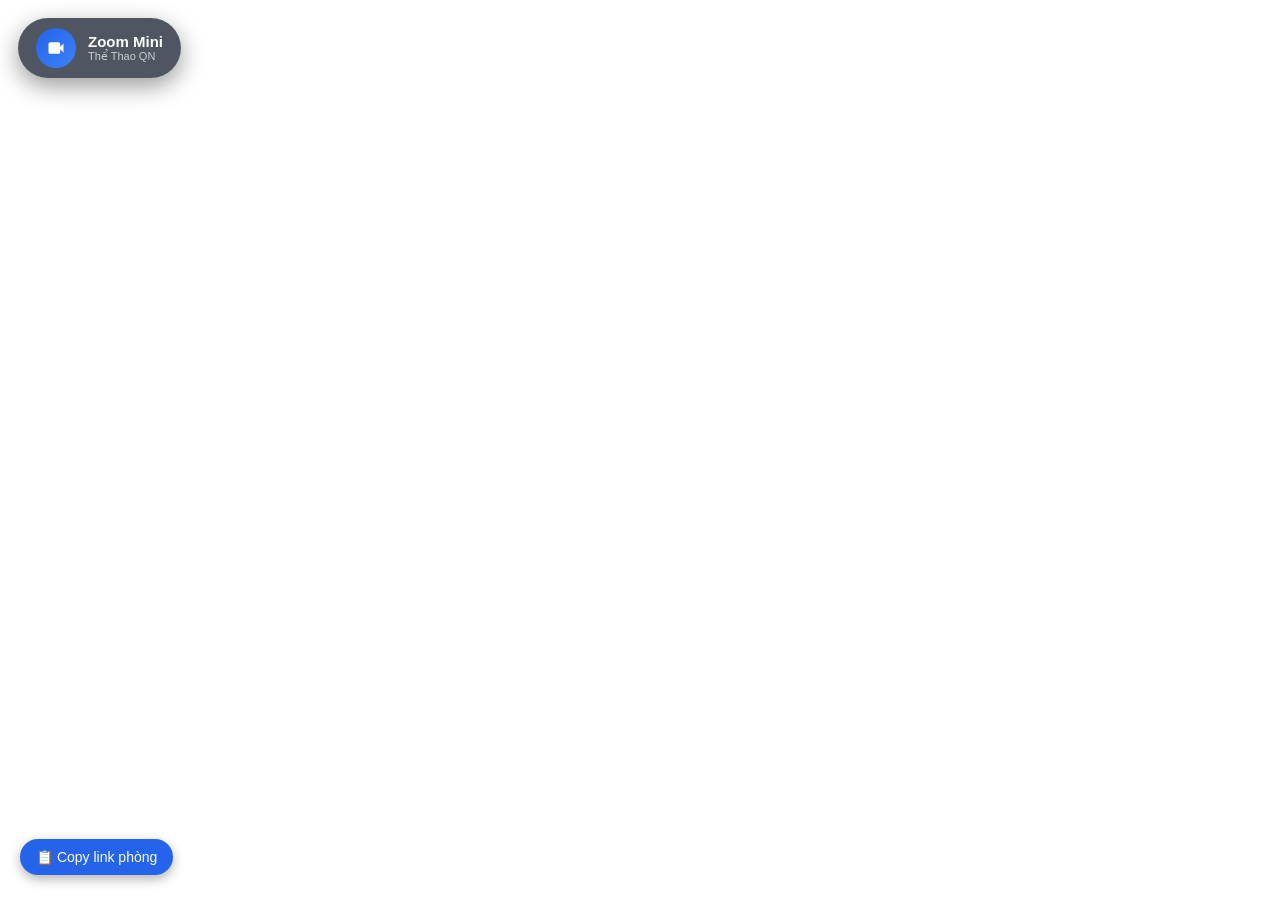
==== meeting.html @ 6d3b0d20 "Update phong" ====
<!DOCTYPE html>
<html lang="vi">
<head>
<meta charset="UTF-8">
<title>Zoom Mini - Phòng họp</title>

<script src="https://meet.ffmuc.net/external_api.js"></script>

<style>

body{
margin:0;
overflow:hidden;
font-family:'Segoe UI',sans-serif;
}

/* Logo */

#appLogo{
position:fixed;
top:18px;
left:18px;
z-index:9999;
display:flex;
align-items:center;
gap:12px;
padding:10px 18px;
background:rgba(20,30,45,0.75);
backdrop-filter:blur(12px);
border-radius:60px;
box-shadow:0 8px 25px rgba(0,0,0,0.4);
color:white;
}

.logo-circle{
width:40px;
height:40px;
border-radius:50%;
background:linear-gradient(135deg,#2563eb,#3b82f6);
display:flex;
align-items:center;
justify-content:center;
}

.logo-circle svg{
width:20px;
height:20px;
}

.logo-name{
font-size:15px;
font-weight:600;
}

.logo-tag{
font-size:11px;
opacity:0.7;
}

/* Nút copy link */

#copyLink{
position:fixed;
bottom:25px;
left:20px;
z-index:9999;
padding:10px 16px;
border:none;
border-radius:20px;
background:#2563eb;
color:white;
cursor:pointer;
font-weight:500;
font-size:14px;
box-shadow:0 4px 12px rgba(0,0,0,0.3);
transition:0.2s;
}

#copyLink:hover{
background:#1d4ed8;
transform:scale(1.05);
}

</style>

</head>

<body>

<div id="meet" style="width:100%;height:100vh;"></div>

<!-- Logo -->

<div id="appLogo">

<div class="logo-circle">
<svg viewBox="0 0 24 24" fill="white">
<path d="M17 10.5V7c0-1.1-.9-2-2-2H5C3.9 5 3 5.9 3 7v10c0 
1.1.9 2 2 2h10c1.1 0 2-.9 2-2v-3.5l4 
4v-11l-4 4z"/>
</svg>
</div>

<div>
<div class="logo-name">Zoom Mini</div>
<div class="logo-tag">Thể Thao QN</div>
</div>

</div>

<button id="copyLink">📋 Copy link phòng</button>

<script>

/* SERVER KHÔNG GIỚI HẠN THỜI GIAN */

const domain = "meet.ffmuc.net";

const params = new URLSearchParams(window.location.search);

let room = params.get("room");

/* Xử lý tên phòng */

if(room){
room = room
.normalize("NFD")
.replace(/[\u0300-\u036f]/g,"")
.replace(/[^a-zA-Z0-9]/g,"")
.toLowerCase();
}

/* Nếu chưa có phòng → tạo phòng */

if(!room){
room = "zoommini"+Math.floor(Math.random()*10000);
window.history.replaceState({},'',"?room="+room);
}

const userName = localStorage.getItem("username") || "Khách";

/* Khởi tạo Jitsi */

const options = {

roomName: room,

parentNode: document.querySelector("#meet"),

width:"100%",
height:"100%",

lang:"vi",

userInfo:{
displayName:userName
},

configOverwrite:{

prejoinPageEnabled:false,
enableWelcomePage:false,
disableDeepLinking:true,

startWithAudioMuted:true,
startWithVideoMuted:false,

channelLastN:6,

/* giúp cuộc họp ổn định hơn */

p2p:{
enabled:true
},

/* không giới hạn người */

maxFullResolutionParticipants:30

},

interfaceConfigOverwrite:{

SHOW_JITSI_WATERMARK:false,
SHOW_BRAND_WATERMARK:false,
SHOW_POWERED_BY:false,
SHOW_WATERMARK_FOR_GUESTS:false,
MOBILE_APP_PROMO:false

}

};

const api = new JitsiMeetExternalAPI(domain,options);

/* Copy link */

document.getElementById("copyLink").onclick=function(){

const link = window.location.href;

navigator.clipboard.writeText(link);

alert("Đã copy link phòng!");

}

</script>

</body>
</html>
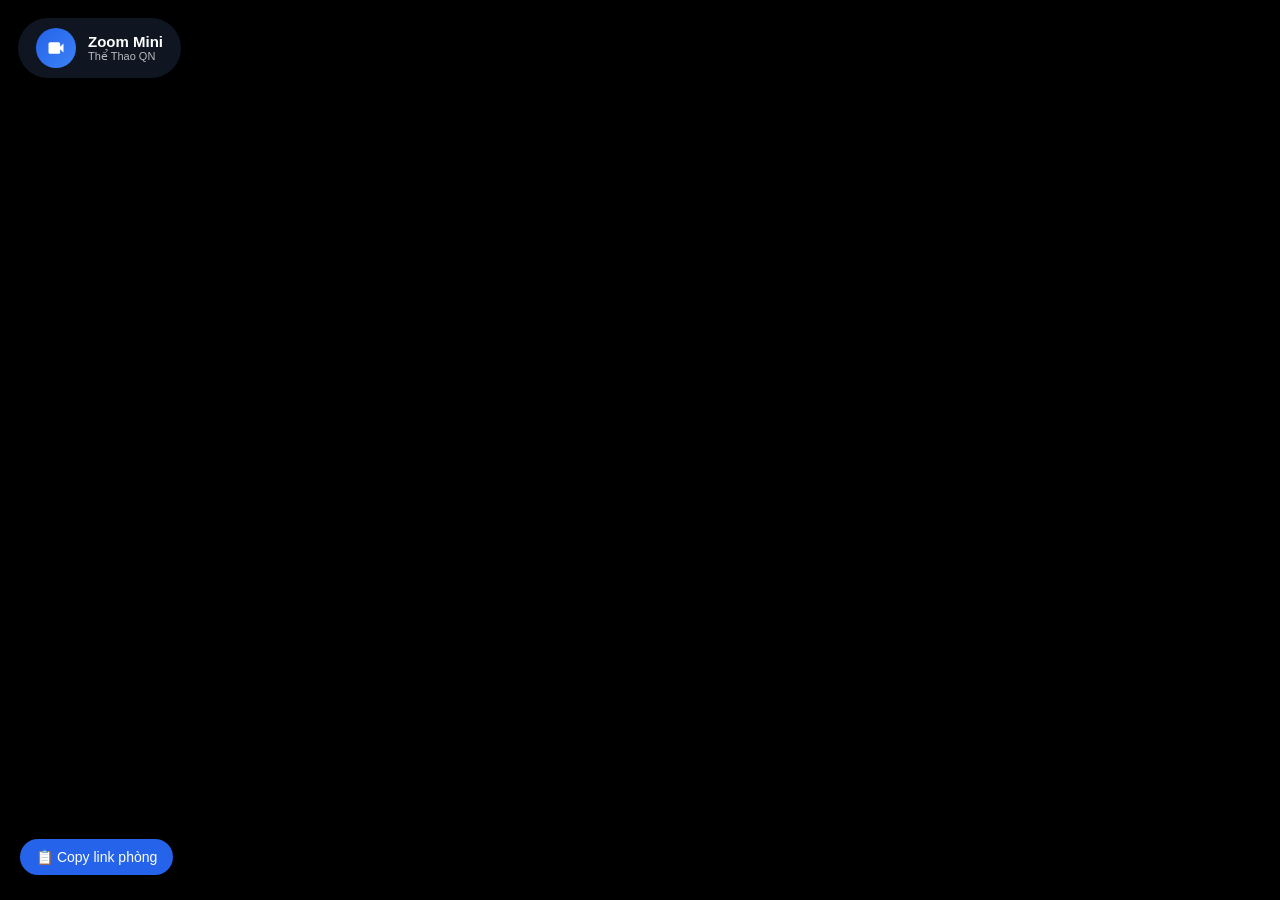
==== commit fbe33f33: "update che logo" ====
--- a/meeting.html
+++ b/meeting.html
@@ -12,6 +12,7 @@
 margin:0;
 overflow:hidden;
 font-family:'Segoe UI',sans-serif;
+background:#000;
 }
 
 /* Logo */
@@ -26,7 +27,7 @@
 gap:12px;
 padding:10px 18px;
 background:rgba(20,30,45,0.75);
-backdrop-filter:blur(12px);
+backdrop-filter:blur(10px);
 border-radius:60px;
 box-shadow:0 8px 25px rgba(0,0,0,0.4);
 color:white;
@@ -57,7 +58,7 @@
 opacity:0.7;
 }
 
-/* Nút copy link */
+/* Nút copy */
 
 #copyLink{
 position:fixed;
@@ -112,15 +113,16 @@
 
 <script>
 
-/* SERVER KHÔNG GIỚI HẠN THỜI GIAN */
+/* Server Jitsi */
 
 const domain = "meet.ffmuc.net";
 
+/* Lấy phòng */
+
 const params = new URLSearchParams(window.location.search);
-
 let room = params.get("room");
 
-/* Xử lý tên phòng */
+/* Chuẩn hóa tên phòng */
 
 if(room){
 room = room
@@ -130,16 +132,18 @@
 .toLowerCase();
 }
 
-/* Nếu chưa có phòng → tạo phòng */
+/* Nếu chưa có phòng */
 
 if(!room){
-room = "zoommini"+Math.floor(Math.random()*10000);
+room = "zoommini"+Math.floor(Math.random()*100000);
 window.history.replaceState({},'',"?room="+room);
 }
 
+/* Tên người dùng */
+
 const userName = localStorage.getItem("username") || "Khách";
 
-/* Khởi tạo Jitsi */
+/* Khởi tạo phòng */
 
 const options = {
 
@@ -158,24 +162,18 @@
 
 configOverwrite:{
 
+/* BỎ TRANG PREJOIN → không hiện MANUAL FAQ CONTACT */
+
 prejoinPageEnabled:false,
-enableWelcomePage:false,
-disableDeepLinking:true,
 
 startWithAudioMuted:true,
 startWithVideoMuted:false,
-
-channelLastN:6,
-
-/* giúp cuộc họp ổn định hơn */
 
 p2p:{
 enabled:true
 },
 
-/* không giới hạn người */
-
-maxFullResolutionParticipants:30
+channelLastN:6
 
 },
 
@@ -191,15 +189,15 @@
 
 };
 
+/* Tạo phòng */
+
 const api = new JitsiMeetExternalAPI(domain,options);
 
 /* Copy link */
 
 document.getElementById("copyLink").onclick=function(){
 
-const link = window.location.href;
-
-navigator.clipboard.writeText(link);
+navigator.clipboard.writeText(window.location.href);
 
 alert("Đã copy link phòng!");
 
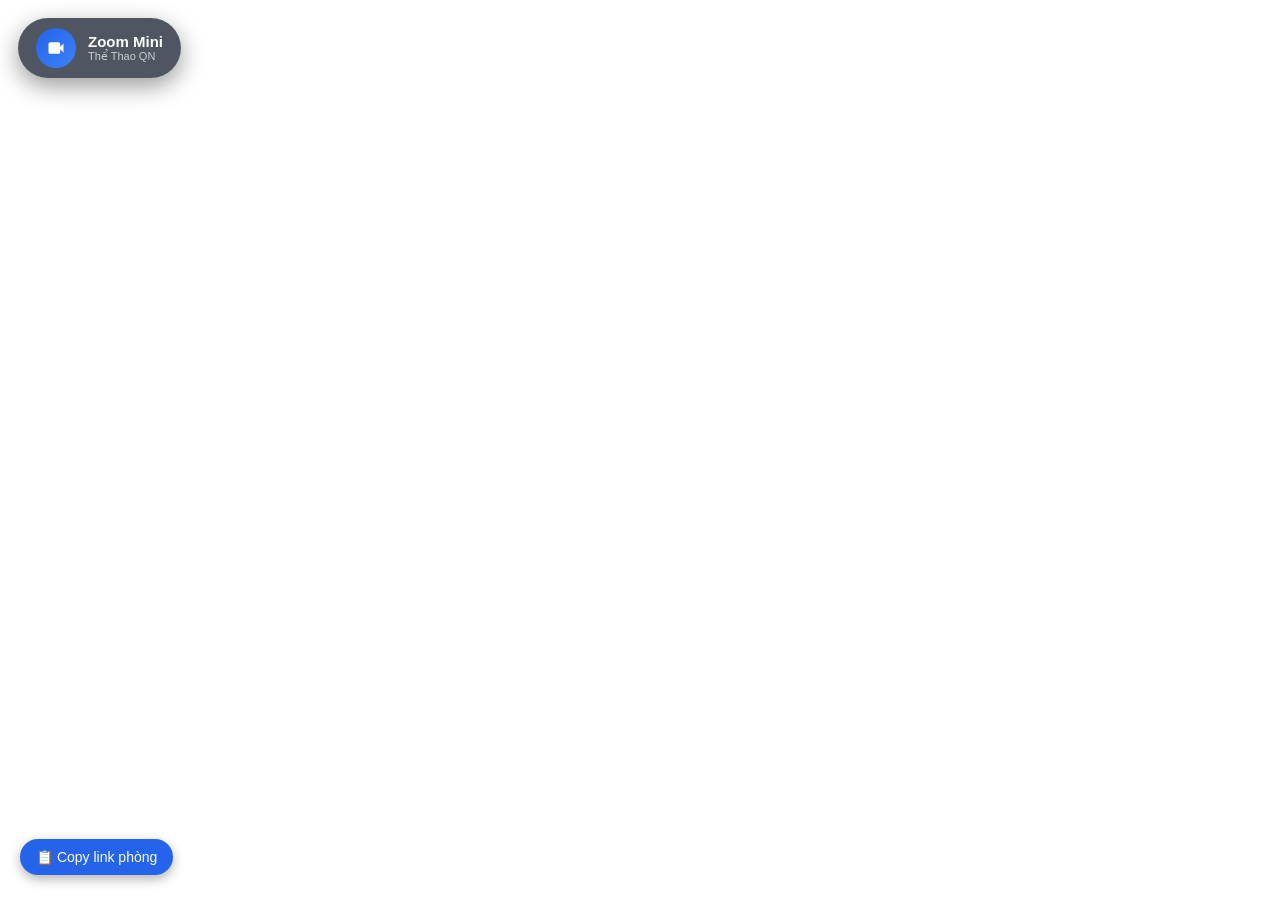
==== commit cc1aa3da: "Update phong" ====
--- a/meeting.html
+++ b/meeting.html
@@ -12,7 +12,6 @@
 margin:0;
 overflow:hidden;
 font-family:'Segoe UI',sans-serif;
-background:#000;
 }
 
 /* Logo */
@@ -27,7 +26,7 @@
 gap:12px;
 padding:10px 18px;
 background:rgba(20,30,45,0.75);
-backdrop-filter:blur(10px);
+backdrop-filter:blur(12px);
 border-radius:60px;
 box-shadow:0 8px 25px rgba(0,0,0,0.4);
 color:white;
@@ -58,7 +57,7 @@
 opacity:0.7;
 }
 
-/* Nút copy */
+/* Nút copy link */
 
 #copyLink{
 position:fixed;
@@ -113,16 +112,15 @@
 
 <script>
 
-/* Server Jitsi */
+/* SERVER KHÔNG GIỚI HẠN THỜI GIAN */
 
 const domain = "meet.ffmuc.net";
 
-/* Lấy phòng */
-
 const params = new URLSearchParams(window.location.search);
+
 let room = params.get("room");
 
-/* Chuẩn hóa tên phòng */
+/* Xử lý tên phòng */
 
 if(room){
 room = room
@@ -132,18 +130,16 @@
 .toLowerCase();
 }
 
-/* Nếu chưa có phòng */
+/* Nếu chưa có phòng → tạo phòng */
 
 if(!room){
-room = "zoommini"+Math.floor(Math.random()*100000);
+room = "zoommini"+Math.floor(Math.random()*10000);
 window.history.replaceState({},'',"?room="+room);
 }
 
-/* Tên người dùng */
-
 const userName = localStorage.getItem("username") || "Khách";
 
-/* Khởi tạo phòng */
+/* Khởi tạo Jitsi */
 
 const options = {
 
@@ -162,18 +158,24 @@
 
 configOverwrite:{
 
-/* BỎ TRANG PREJOIN → không hiện MANUAL FAQ CONTACT */
-
 prejoinPageEnabled:false,
+enableWelcomePage:false,
+disableDeepLinking:true,
 
 startWithAudioMuted:true,
 startWithVideoMuted:false,
+
+channelLastN:6,
+
+/* giúp cuộc họp ổn định hơn */
 
 p2p:{
 enabled:true
 },
 
-channelLastN:6
+/* không giới hạn người */
+
+maxFullResolutionParticipants:30
 
 },
 
@@ -189,15 +191,15 @@
 
 };
 
-/* Tạo phòng */
-
 const api = new JitsiMeetExternalAPI(domain,options);
 
 /* Copy link */
 
 document.getElementById("copyLink").onclick=function(){
 
-navigator.clipboard.writeText(window.location.href);
+const link = window.location.href;
+
+navigator.clipboard.writeText(link);
 
 alert("Đã copy link phòng!");
 
